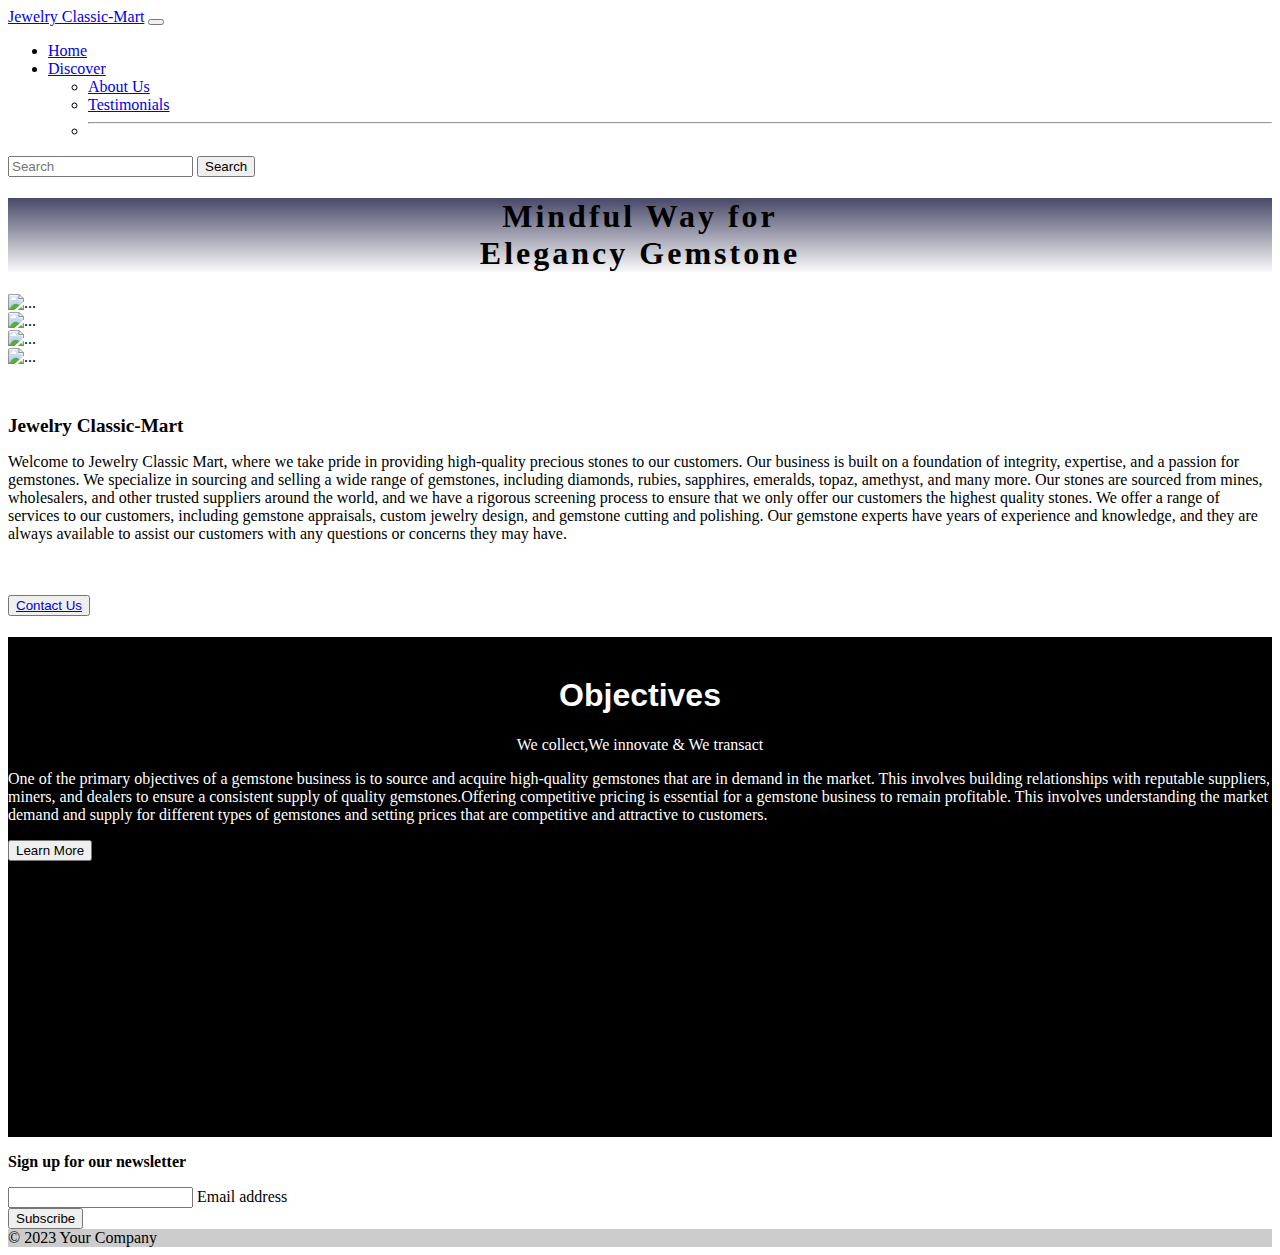
==== index.html @ 02d31ce6 "body" ====
<!DOCTYPE html>
<html lang="en">
<head>
    <meta charset="UTF-8">
    <meta http-equiv="X-UA-Compatible" content="IE=edge">
    <meta name="viewport" content="width=device-width, initial-scale=1.0">
    <title>Document</title>
    <link rel="stylesheet" href="style.css">
    <link rel="stylesheet" href="https://cdnjs.cloudflare.com/ajax/libs/font-awesome/6.4.0/css/all.min.css" integrity="sha512-iecdLmaskl7CVkqkXNQ/ZH/XLlvWZOJyj7Yy7tcenmpD1ypASozpmT/E0iPtmFIB46ZmdtAc9eNBvH0H/ZpiBw==" crossorigin="anonymous" referrerpolicy="no-referrer" />

    <link rel="stylesheet" href="https://cdn.jsdelivr.net/npm/bootstrap@5.3.0-alpha1/dist/css/bootstrap.min.css" rel="stylesheet" integrity="sha384-GLhlTQ8iRABdZLl6O3oVMWSktQOp6b7In1Zl3/Jr59b6EGGoI1aFkw7cmDA6j6gD" crossorigin="anonymous">
    <!-- <link rel="preconnect" href="http"> -->
    <link
    rel="stylesheet"
    href="https://cdnjs.cloudflare.com/ajax/libs/animate.css/4.1.1/animate.min.css"
  />

</head>



<body>
    <nav class="navbar navbar-expand-lg navbar-light bg-light">
        <div class="container-fluid">
          <a class="navbar-brand" href="#" style="font-family:'Bruno Ace'">Jewelry Classic-Mart</a>
          <button class="navbar-toggler" type="button" data-bs-toggle="collapse" data-bs-target="#navbarSupportedContent" aria-controls="navbarSupportedContent" aria-expanded="false" aria-label="Toggle navigation">
            <span class="navbar-toggler-icon"></span>
          </button>
          <div class="collapse navbar-collapse" id="navbarSupportedContent">
            <ul class="navbar-nav me-auto mb-2 mb-lg-0">
              <li class="nav-item">
                <a class="nav-link active" aria-current="page" href="/">Home</a>
              </li>
              <li class="nav-item dropdown">
                <a class="nav-link dropdown-toggle" href="#" id="navbarDropdown" role="button" data-bs-toggle="dropdown" aria-expanded="false">
                 Discover
                </a>
                <ul class="dropdown-menu" aria-labelledby="navbarDropdown">
                  <li><a class="dropdown-item" href="/contact-us">About Us</a></li>
                  <li><a class="dropdown-item" href="/testimony">Testimonials</a></li>
                  <li><hr class="dropdown-divider"></li>
                
                </ul>
              </li>
              
            </ul>
            <form class="d-flex">
              <input class="form-control me-2" type="search" placeholder="Search" aria-label="Search">
              <button class="btn btn-outline-success" type="submit">Search</button>
            </form>
          </div>
        </div>
      </nav>
      

      <div class="container" >
        <h1 class="pause" style="font-family: 'Rubik Gemstones'; text-align: center;letter-spacing: 3px;text-shadow:black 3px;background-image: linear-gradient(rgb(72, 72, 104),rgb(250, 250, 250));">Mindful Way for 
           <br> Elegancy Gemstone </h1>
      </div>
    
     <div class="mmm">
        <div class=" container-fluid">
            <div class="row my-4" >
                    <div class="col-sm-6 ">
                        <div style=" border-radius: 10%; " id="carouselExampleDark" class="hot carousel carousel-dark slide" data-bs-ride="carousel" >
                            <!-- <div class="carousel-indicators">
                              <button type="button" data-bs-target="#carouselExampleDark" data-bs-slide-to="0" class="active" aria-current="true" aria-label="Slide 1"></button>
                              <button type="button" data-bs-target="#carouselExampleDark" data-bs-slide-to="1" aria-label="Slide 2"></button>
                              <button type="button" data-bs-target="#carouselExampleDark" data-bs-slide-to="2" aria-label="Slide 3"></button>
                            </div> -->
                            <div class="carousel-inner pt-5 ms-3">
                              <div class="carousel-item active" data-bs-interval="9000">
                                <img src="./gem.PNG" class="d-block w-30" alt="..." style="border-radius: 5%;" class="tutu">
                                <div class="carousel-caption d-none d-md-block">
                                 
                                </div>
                              </div>
                              <div class="carousel-item" data-bs-interval="6000">
                                <img src="./white gem.PNG" class="d-block w-30" alt="..." style="border-radius: 10%;" class="tutu">
                                <div class="carousel-caption d-none d-md-block">
                                  
                                </div>
                              </div>
                              <div class="carousel-item" data-bs-interval="6000">
                                <img src="./go.PNG" class="d-block w-75" alt="..." style="border-radius: 10%;height: 300px;" class="tutu">
                                <div class="carousel-caption d-none d-md-block">
                                  
                                </div>
                              </div>
                              <div class="carousel-item" data-bs-interval="2000">
                                <img src="./clean.PNG" class="d-block w-30" alt="..." style="border-radius: 10%;" class="tutu">
                                <div class="carousel-caption d-none d-md-block">
                                  
                                </div>
                               
                              </div>
                              
                            </div>
                        </div>
                        
                    </div>
                    <div class="col-sm-6  text-white"> <br> <br>
                      <div class="mb-5"><h1 style=" font-family:'Bruno Ace'; font-size:larger; border-top: 1px solid black;border: none;" >Jewelry Classic-Mart</h1></div>  
                       <div class="mb-5">
                        <p style="font-family: cursive;">
                           
                            Welcome to Jewelry Classic Mart, where we take pride in providing high-quality precious stones to our customers. Our business is built on a foundation of integrity, expertise, and a passion for gemstones.

                            We specialize in sourcing and selling a wide range of gemstones, including diamonds, rubies, sapphires, emeralds, topaz, amethyst, and many more. Our stones are sourced from mines, wholesalers, and other trusted suppliers around the world, and we have a rigorous screening process to ensure that we only offer our customers the highest quality stones.
                            
                            We offer a range of services to our customers, including gemstone appraisals, custom jewelry design, and gemstone cutting and polishing. Our gemstone experts have years of experience and knowledge, and they are always available to assist our customers with any questions or concerns they may have.
                        </p> <br> <br>
                        <div class="us">
                            <button type="button" class="btn btn-outline-dark"><a href="/about.html"> Contact Us</a> </button>
                          </div>
                       </div> 
                            
                    </div>
                </div>
            </div>

    </div>


 <div class="view container-fluid animate__animated animate__animate__slideInLeft" style="background-color: black;color: white;height: 500px;">
    <div class="row">


    <h1 style="font-family: sans-serif; text-align: center; padding-top: 40px;">Objectives</h1>
    <p style="text-align: center;">We collect,We innovate & We transact</p>
<div style="align-items: center;" class="">
    <p style="font-family: cursive; align-items: center;">
      One of the primary objectives of a gemstone business is to source and acquire high-quality gemstones that are in demand in the market. This involves building relationships with reputable suppliers, miners, and dealers to ensure a consistent supply of quality gemstones.Offering competitive pricing 
      
      is essential for a gemstone business to remain profitable. This involves understanding the market demand and supply for different types of gemstones and setting prices that are competitive and attractive to customers.
    </p>
     <div class="text-center">
      <a href="/testimony.html">  <button  type="button" class="btn btn-outline-dark" >Learn More</button></a>
    </div>
</div>
    <div class="col-sm-4 my-4">
        <img src="../../../Pictures/me.PNG " alt="" srcset="">
    </div> 
   

</div>

</div>

      </div>
      <footer style="position: relative;top:80%;" class="bg-dark text-center text-white">
        <div class="container p-4">
          <section class="mt-4">
            <a class="btn btn-outline-light btn-floating m-1" href="" role="button"><i class="fab fa-whatsapp"></i></a>
      
            <a class="btn btn-outline-light btn-floating m-1" href="" role="button"><i class="fab fa-linkedin-in"></i></a>
      
          </section> 
      
          <section class="">
            <form action="">
              <div class="row d-flex justify-content-center">
                <div class="col-auto">
                  <p class="pt-2">
                    <strong>Sign up for our newsletter</strong>
                  </p>
                </div>
      
                <div class="col-md-5 col-12">
                  <div class="form-outline form-white mb-4">
                    <input type="email" id="form5Example2" class="form-control" />
                    <label class="form-label" for="form5Example2">Email address</label>
                  </div>
                </div>
      
                <div class="col-auto">
                  <button type="submit" class="btn btn-outline-light mb-4">
                    Subscribe
                  </button>
                </div>
              </div>
            </form>
          </section>
       
          <section class="mb-4">
            
          </section>
        </div>
      
        <div class="text-center p-3" style="background-color: rgba(0, 0, 0, 0.2);">
          © 2023 Your Company
        </div>
      </footer>
      
</body>
<script src="https://cdn.jsdelivr.net/npm/bootstrap@5.3.0-alpha1/dist/js/bootstrap.bundle.min.js" integrity="sha384-w76AqPfDkMBDXo30jS1Sgez6pr3x5MlQ1ZAGC+nuZB+EYdgRZgiwxhTBTkF7CXvN" crossorigin="anonymous"></script>

</html>
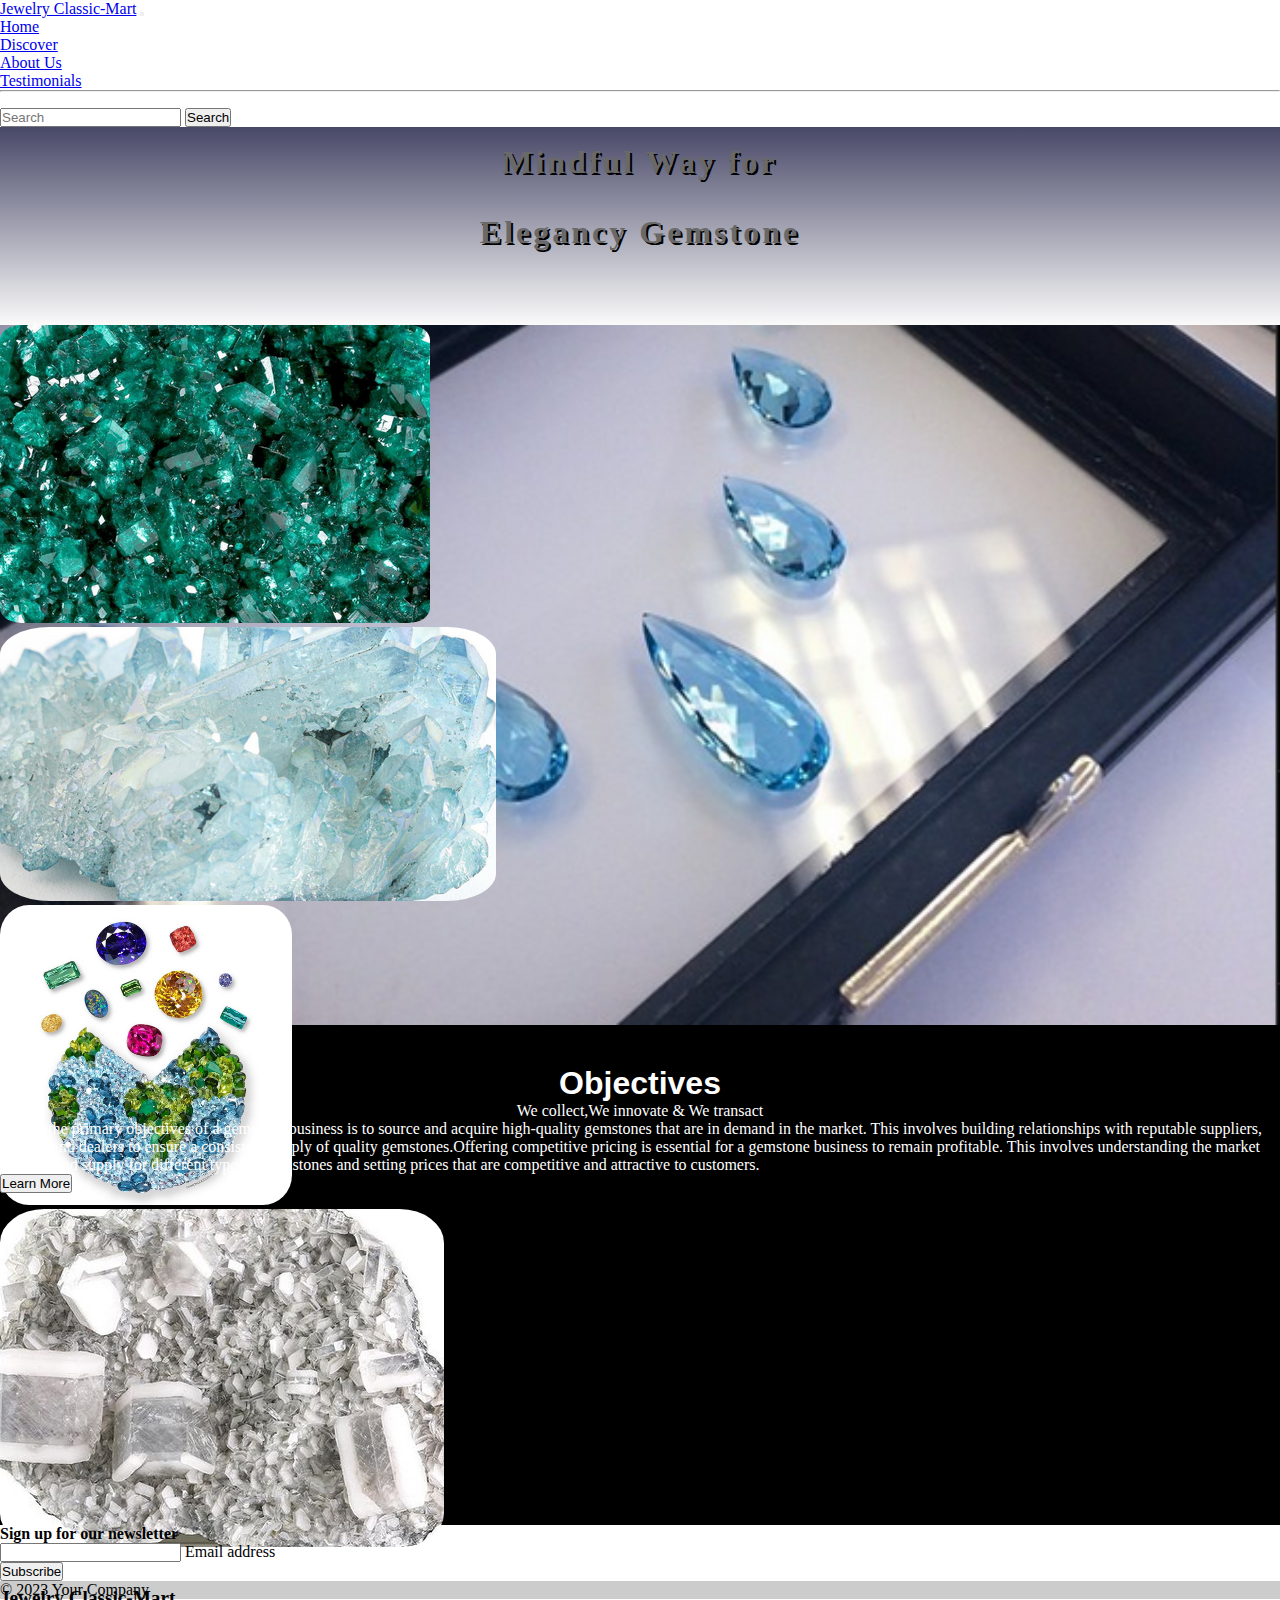
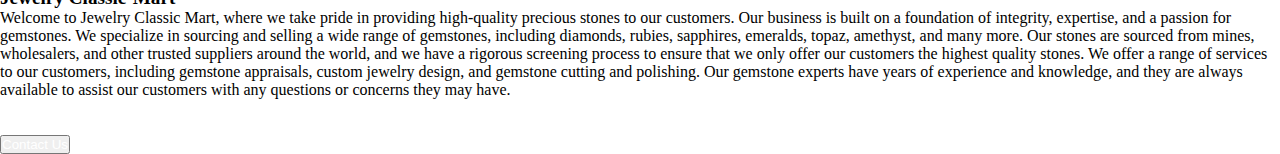
==== commit 851067ad: "body" ====
--- a/index.html
+++ b/index.html
@@ -36,8 +36,8 @@
                  Discover
                 </a>
                 <ul class="dropdown-menu" aria-labelledby="navbarDropdown">
-                  <li><a class="dropdown-item" href="/contact-us">About Us</a></li>
-                  <li><a class="dropdown-item" href="/testimony">Testimonials</a></li>
+                  <li><a class="dropdown-item" href="/pages/about-us.html">About Us</a></li>
+                  <li><a class="dropdown-item" href="/pages/testimony.html">Testimonials</a></li>
                   <li><hr class="dropdown-divider"></li>
                 
                 </ul>
@@ -70,25 +70,25 @@
                             </div> -->
                             <div class="carousel-inner pt-5 ms-3">
                               <div class="carousel-item active" data-bs-interval="9000">
-                                <img src="./gem.PNG" class="d-block w-30" alt="..." style="border-radius: 5%;" class="tutu">
+                                <img src="/images/gem.PNG" class="d-block w-30" alt="..." style="border-radius: 5%;" class="tutu">
                                 <div class="carousel-caption d-none d-md-block">
                                  
                                 </div>
                               </div>
                               <div class="carousel-item" data-bs-interval="6000">
-                                <img src="./white gem.PNG" class="d-block w-30" alt="..." style="border-radius: 10%;" class="tutu">
+                                <img src="/images/white gem.PNG" class="d-block w-30" alt="..." style="border-radius: 10%;" class="tutu">
                                 <div class="carousel-caption d-none d-md-block">
                                   
                                 </div>
                               </div>
                               <div class="carousel-item" data-bs-interval="6000">
-                                <img src="./go.PNG" class="d-block w-75" alt="..." style="border-radius: 10%;height: 300px;" class="tutu">
+                                <img src="/images/go.PNG" class="d-block w-75" alt="..." style="border-radius: 10%;height: 300px;" class="tutu">
                                 <div class="carousel-caption d-none d-md-block">
                                   
                                 </div>
                               </div>
                               <div class="carousel-item" data-bs-interval="2000">
-                                <img src="./clean.PNG" class="d-block w-30" alt="..." style="border-radius: 10%;" class="tutu">
+                                <img src="/images/clean.PNG" class="d-block w-30" alt="..." style="border-radius: 10%;" class="tutu">
                                 <div class="carousel-caption d-none d-md-block">
                                   
                                 </div>
@@ -111,7 +111,7 @@
                             We offer a range of services to our customers, including gemstone appraisals, custom jewelry design, and gemstone cutting and polishing. Our gemstone experts have years of experience and knowledge, and they are always available to assist our customers with any questions or concerns they may have.
                         </p> <br> <br>
                         <div class="us">
-                            <button type="button" class="btn btn-outline-dark"><a href="/about.html"> Contact Us</a> </button>
+                            <button type="button" class="btn btn-outline-dark"><a href="/pages/about-us.html"> Contact Us</a> </button>
                           </div>
                        </div> 
                             
@@ -135,7 +135,7 @@
       is essential for a gemstone business to remain profitable. This involves understanding the market demand and supply for different types of gemstones and setting prices that are competitive and attractive to customers.
     </p>
      <div class="text-center">
-      <a href="/testimony.html">  <button  type="button" class="btn btn-outline-dark" >Learn More</button></a>
+      <a href="/pages/testimony.html">  <button  type="button" class="btn btn-outline-dark" >Learn More</button></a>
     </div>
 </div>
     <div class="col-sm-4 my-4">
--- a/style.css
+++ b/style.css
@@ -0,0 +1,133 @@
+*{
+    padding: 0;
+    margin: 0;
+
+}
+
+.mmm{
+    background-image: url('/images/Cap.PNG');
+    width: 100%;
+    height: 700px;
+    background-repeat: no-repeat; 
+    background-size: cover; 
+    background-position: center;
+    background-attachment: fixed;
+}
+
+.pause{
+    /* margin-bottom: 50px; */
+    animation: animate 5s linear infinite;
+    color: dimgrey;
+    line-height: 70px;
+    text-shadow: 2px 2px black;
+    height: 22vh;
+}
+
+.us a{
+    text-decoration: none;
+    color: white;
+}
+
+
+
+.pluto{
+    width: 200px;
+}
+
+.col-10{
+    /* background-color: rgb(202, 209, 137); */
+
+}
+
+/* .{
+    background-image: linear-gradient(rgb(24, 24, 24),rgb(250, 250, 250));
+    margin: 0 auto;
+    width: 100%;
+    height: 500vh;
+} */
+
+
+
+
+
+
+
+
+
+
+
+
+
+@keyframes animate
+{
+    0%,18%,20%
+    {
+        color: lightgoldenrodyellow;
+        text-shadow: none;
+    }
+    18%,20%,30%{
+        color:lightgoldenrodyellow ;
+        text-shadow: 0 0 10px black,
+        0 0 20px lightgoldenrodyellow
+        0 0 40px lightgoldenrodyellow
+        0 0 80px lightgoldenrodyellow
+        0 0 160px lightgoldenrodyellow
+    }
+}
+
+
+.peeps{
+    background-image: url('people.PNG');
+    /* height: 700px; */
+    width: 100%;
+    background-repeat: no-repeat; 
+    background-size: cover; 
+    background-position: bottom;
+
+}
+
+/* .navbar-brand{
+    text-decoration: none;
+} */
+
+.add{
+    text-decoration: none;
+}
+
+
+
+
+@media screen and (max-width: 600px) {
+    /* .van {
+      height: 10px;
+    } */
+
+    .high{
+        height: 770vh;
+    }
+    .pep{
+        width: 100%;
+    }
+    .mmm{
+        height: 170vh;
+    }
+
+    .come{
+        width: 100%;
+        background-attachment: fixed;
+    }
+    .hot{
+        width: 70%;
+    }
+    
+
+  }
+
+  @media screen and (max-width: 900px) {
+    /* .van {
+      height: 10px;
+    } */
+
+    
+
+  }